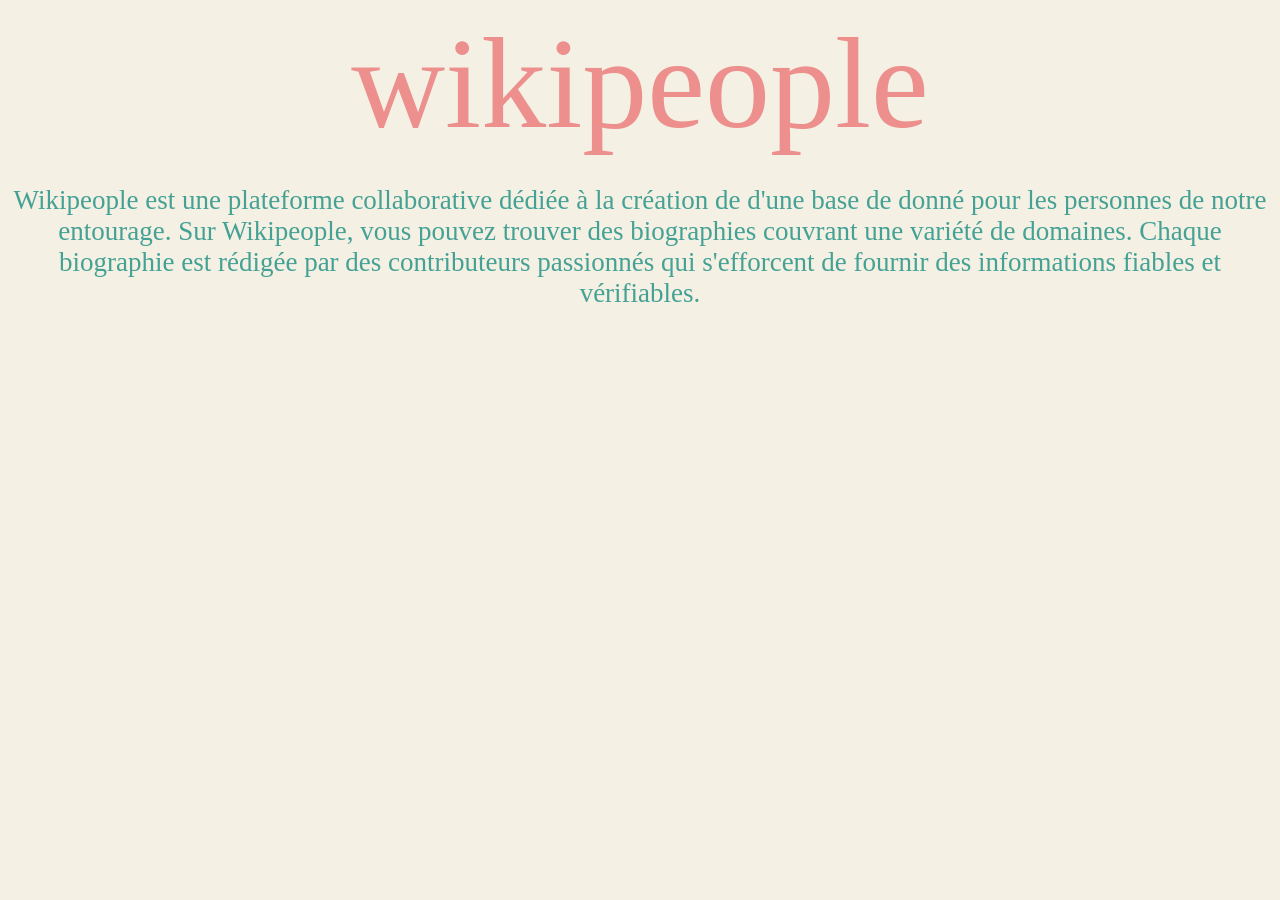
==== accueil.html @ 58083878 "first commit" ====
<!DOCTYPE html>
<html lang="en">
<head>
    <meta charset="UTF-8">
    <meta name="viewport" content="width=, initial-scale=1.0">
    <title>Document</title>
</head>
<style>
.text{
    font-size: 27px;
    font-weight: 30px;
    font-family: 'Brush Script MT', cursive;
    text-align: center;
    color: rgb(68, 161, 148);
    }
</style>
<body style="background-color: #F4F0E4;">
    <div style="font-size: 130px; font-weight: 130px; font-family: 'Brush Script MT', cursive; max-width: fit-content; margin-left: auto; margin-right: auto; color: #EC8F8D;">wikipeople</div>
    <p class="text">Wikipeople est une plateforme collaborative dédiée à la création de d'une base de donné pour les personnes de notre entourage. Sur Wikipeople, vous pouvez trouver des biographies couvrant une variété de domaines. Chaque biographie est rédigée par des contributeurs passionnés qui s'efforcent de fournir des informations fiables et vérifiables.</p>
</body>
</html>
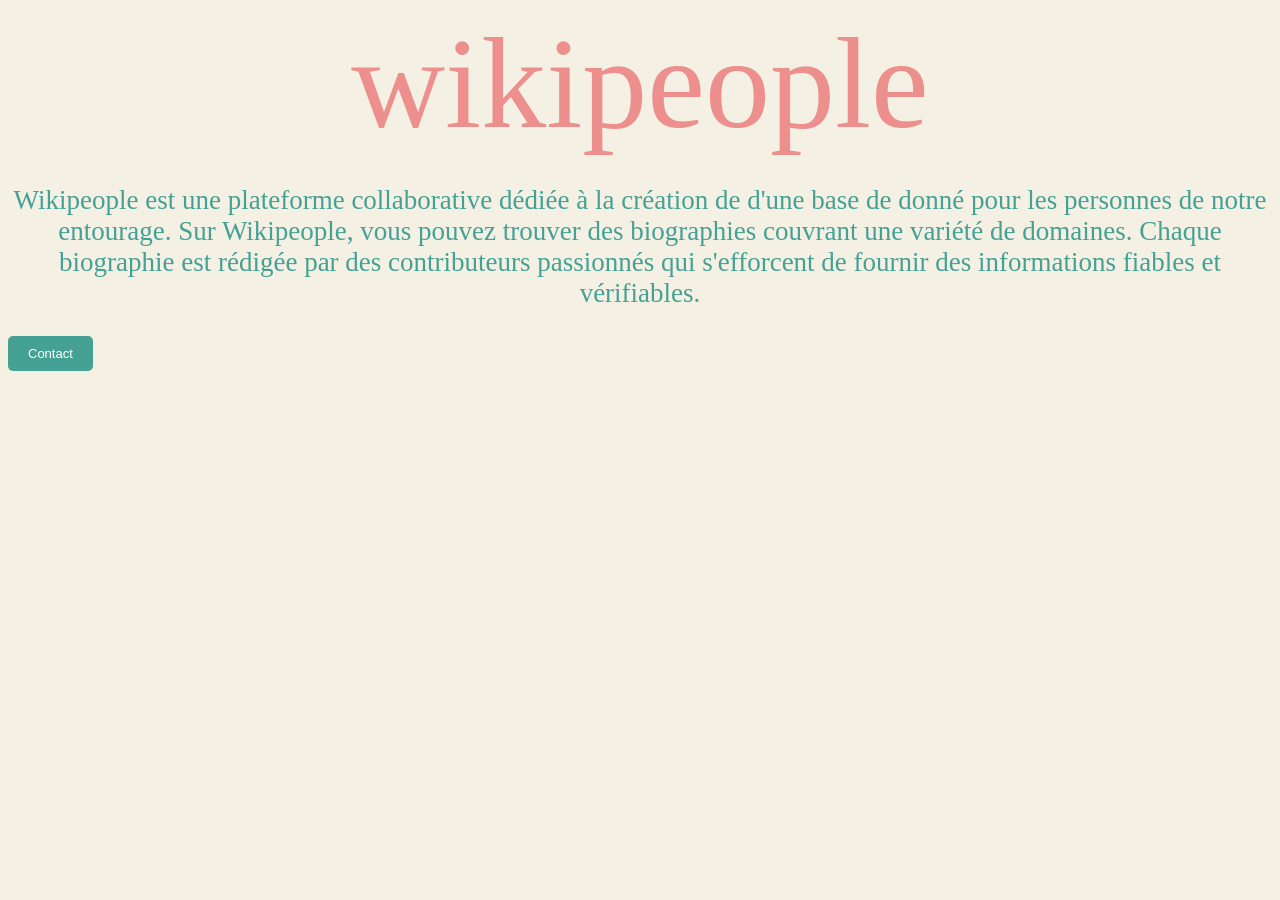
==== commit 5c743d14: "j'ai ameiloré la page d'accueil" ====
--- a/accueil.html
+++ b/accueil.html
@@ -6,16 +6,96 @@
     <title>Document</title>
 </head>
 <style>
-.text{
-    font-size: 27px;
-    font-weight: 30px;
-    font-family: 'Brush Script MT', cursive;
-    text-align: center;
-    color: rgb(68, 161, 148);
+    body{
+        background-color: #F4F0E4;
+        font-family: 'Brush Script MT', cursive;}
+    .text{
+        font-size: 27px;
+        font-weight: 30px;
+        font-family: 'Brush Script MT', cursive;
+        text-align: center;
+        color: rgb(68, 161, 148);
     }
+
+    .modal {
+      display: none;
+      position: fixed;
+      top: 0;
+      left: 0;
+      width: 100%;
+      height: 100%;
+      background: rgba(0,0,0,0.5);
+      justify-content: center;
+      align-items: center;
+    }
+
+    .modal-content {
+      background: white;
+      padding: 20px;
+      border-radius: 8px;
+      min-width: 300px;
+    }
+
+    .show {
+      display: flex;
+    }
+    .but {
+      background-color: rgb(68, 161, 148);
+      color: white;
+      border: none;
+      padding: 10px 20px;
+      border-radius: 5px;
+      cursor: pointer;
+      font-size: 13px;
+    }
+    
+
 </style>
-<body style="background-color: #F4F0E4;">
-    <div style="font-size: 130px; font-weight: 130px; font-family: 'Brush Script MT', cursive; max-width: fit-content; margin-left: auto; margin-right: auto; color: #EC8F8D;">wikipeople</div>
+<body >
+    <div style="font-size: 130px; font-weight: 130px; max-width: fit-content; margin-left: auto; margin-right: auto; color: #EC8F8D;">wikipeople</div>
     <p class="text">Wikipeople est une plateforme collaborative dédiée à la création de d'une base de donné pour les personnes de notre entourage. Sur Wikipeople, vous pouvez trouver des biographies couvrant une variété de domaines. Chaque biographie est rédigée par des contributeurs passionnés qui s'efforcent de fournir des informations fiables et vérifiables.</p>
+    
+    
+    <button onclick="ouvrir()" class="but">Contact</button>
+
+    <div id="popup" class="modal">
+    <div class="modal-content">
+        <p>Vous pouvez nous contacter par:
+            adresse mail: gleb.shevtsov9012@gmail.com
+
+        </p>
+        <button onclick="closeModal()" class="but">Fermer</button>
+    </div>
+    </div>
+
+<script>
+function ouvrir() {
+  document.getElementById("popup").classList.add("show");
+}
+
+function fermer() {
+  document.getElementById("popup").classList.remove("show");
+}
+</script>
 </body>
-</html>+</html> 
+
+<!--
+ Idées pour la suite:
+    curseur custom avec trail deriere et tout
+    popup pour:
+        contact
+        informations
+        changements recent
+    liens pour page random
+    bouton 'tweet about this' qui marche
+    trouver la mini image a mettre
+    faire un beau logo
+
+
+ 
+
+
+
+
+-->
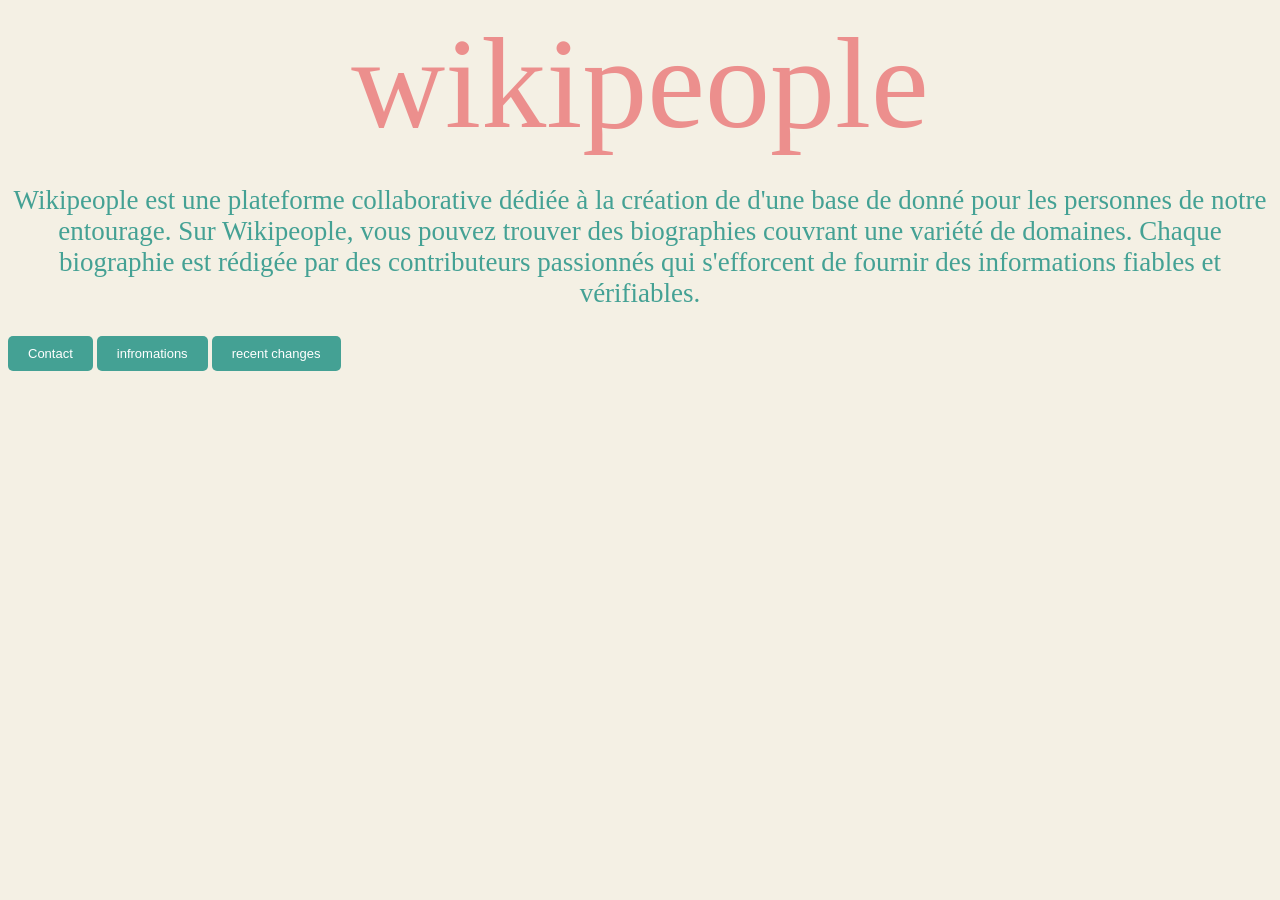
==== commit e2db784e: "Mise à jour des modals de contact et d'informations sur la page d'accueil" ====
--- a/accueil.html
+++ b/accueil.html
@@ -59,13 +59,31 @@
     <button onclick="ouvrir()" class="but">Contact</button>
 
     <div id="popup" class="modal">
-    <div class="modal-content">
-        <p>Vous pouvez nous contacter par:
-            adresse mail: gleb.shevtsov9012@gmail.com
+      <div class="modal-content">
+          <p>Vous pouvez nous contacter par: message livr2 par pigeon</p>
+          <button onclick="fermer()" class="but">Fermer</button>
+      </div>
+    </div>
 
-        </p>
-        <button onclick="closeModal()" class="but">Fermer</button>
+    <button onclick="ouvrir2()" class="but">infromations</button>
+
+    <div id="popup2" class="modal">
+      <div class="modal-content">
+          <p> </p>
+          <button onclick="fermer2()" class="but">Fermer</button>
+      </div>
     </div>
+
+    <button onclick="ouvrir3()" class="but">recent changes</button>
+
+    <div id="popup3" class="modal">
+      <div class="modal-content">
+          <p>Vous pouvez nous contacter par:
+              adresse mail: gleb.shevtsov9012@gmail.com
+
+          </p>
+          <button onclick="fermer3()" class="but">Fermer</button>
+      </div>
     </div>
 
 <script>
@@ -76,6 +94,24 @@
 function fermer() {
   document.getElementById("popup").classList.remove("show");
 }
+
+function ouvrir2() {
+  document.getElementById("popup2").classList.add("show");
+}
+
+function fermer2() {
+  document.getElementById("popup2").classList.remove("show");
+}
+
+function ouvrir3() {
+  document.getElementById("popup3").classList.add("show");
+}
+
+function fermer3() {
+  document.getElementById("popup3").classList.remove("show");
+}
+
+
 </script>
 </body>
 </html> 
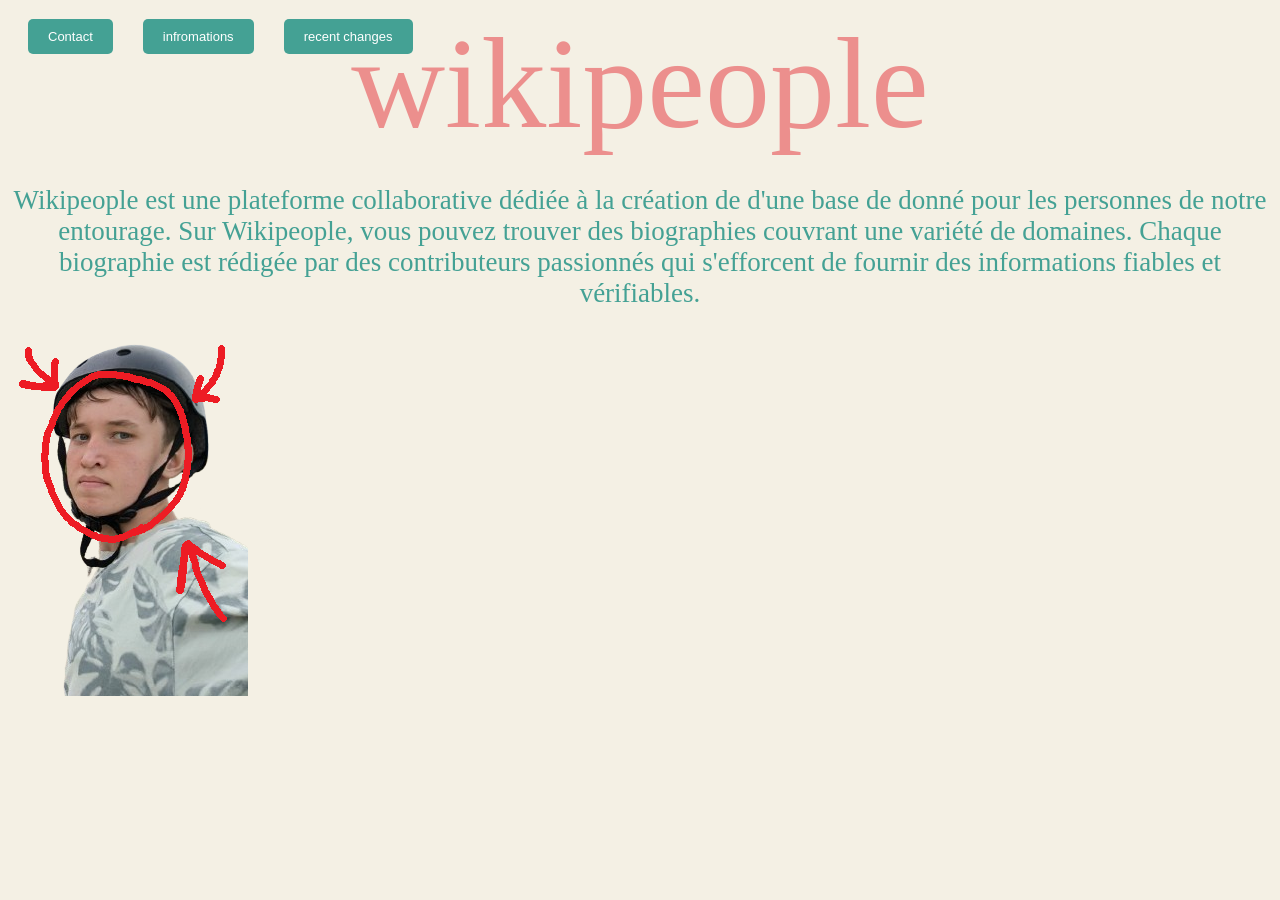
==== commit a7a4a1be: "ajouter un hover pour les boutons et commenc2 les visages" ====
--- a/accueil.html
+++ b/accueil.html
@@ -48,43 +48,72 @@
       cursor: pointer;
       font-size: 13px;
     }
-    
+    .but1 {
+      background-color: rgb(68, 161, 148);
+      color: white;
+      border: none;
+      padding: 10px 20px;
+      border-radius: 5px;
+      cursor: pointer;
+      font-size: 13px;
+    }
+    .but:hover {
+      background-color: rgb(52, 119, 110);
+      padding: 13px 23px;
+      font-size: 17px;
+    }
+
+    .boutons {
+      position: absolute;
+      display: flex;
+      gap: 30px;
+      margin-top: -139px;
+      margin-left: 20px;
+    }
+    .gleb{
+      height: 360px;
+      width: 240px;
+
+    }
 
 </style>
 <body >
     <div style="font-size: 130px; font-weight: 130px; max-width: fit-content; margin-left: auto; margin-right: auto; color: #EC8F8D;">wikipeople</div>
+    <div class="boutons">
+      <button onclick="ouvrir()" class="but">Contact</button>
+
+      <div id="popup" class="modal">
+        <div class="modal-content">
+            <p>messagerie pigeon</p>
+            <button onclick="fermer()" class="but1">Fermer</button>
+        </div>
+      </div>
+
+      <button onclick="ouvrir2()" class="but">infromations</button>
+
+      <div id="popup2" class="modal">
+        <div class="modal-content">
+            <p>Jsp faut inventer des trucs mdr</p>
+            <button onclick="fermer2()" class="but1">Fermer</button>
+        </div>
+      </div>
+
+      <button onclick="ouvrir3()" class="but">recent changes</button>
+
+      <div id="popup3" class="modal">
+        <div class="modal-content">
+            <p>Reussir a placer les commits ici</p>
+            <button onclick="fermer3()" class="but1">Fermer</button>
+        </div>
+      </div>
+    </div>
     <p class="text">Wikipeople est une plateforme collaborative dédiée à la création de d'une base de donné pour les personnes de notre entourage. Sur Wikipeople, vous pouvez trouver des biographies couvrant une variété de domaines. Chaque biographie est rédigée par des contributeurs passionnés qui s'efforcent de fournir des informations fiables et vérifiables.</p>
+  
+  <div class="heads">
+    <a href="Gleb.html"><img src="Image/Gleb.png" class="gleb"></a>
+  </div>
     
     
-    <button onclick="ouvrir()" class="but">Contact</button>
-
-    <div id="popup" class="modal">
-      <div class="modal-content">
-          <p>Vous pouvez nous contacter par: message livr2 par pigeon</p>
-          <button onclick="fermer()" class="but">Fermer</button>
-      </div>
-    </div>
-
-    <button onclick="ouvrir2()" class="but">infromations</button>
-
-    <div id="popup2" class="modal">
-      <div class="modal-content">
-          <p> </p>
-          <button onclick="fermer2()" class="but">Fermer</button>
-      </div>
-    </div>
-
-    <button onclick="ouvrir3()" class="but">recent changes</button>
-
-    <div id="popup3" class="modal">
-      <div class="modal-content">
-          <p>Vous pouvez nous contacter par:
-              adresse mail: gleb.shevtsov9012@gmail.com
-
-          </p>
-          <button onclick="fermer3()" class="but">Fermer</button>
-      </div>
-    </div>
 
 <script>
 function ouvrir() {
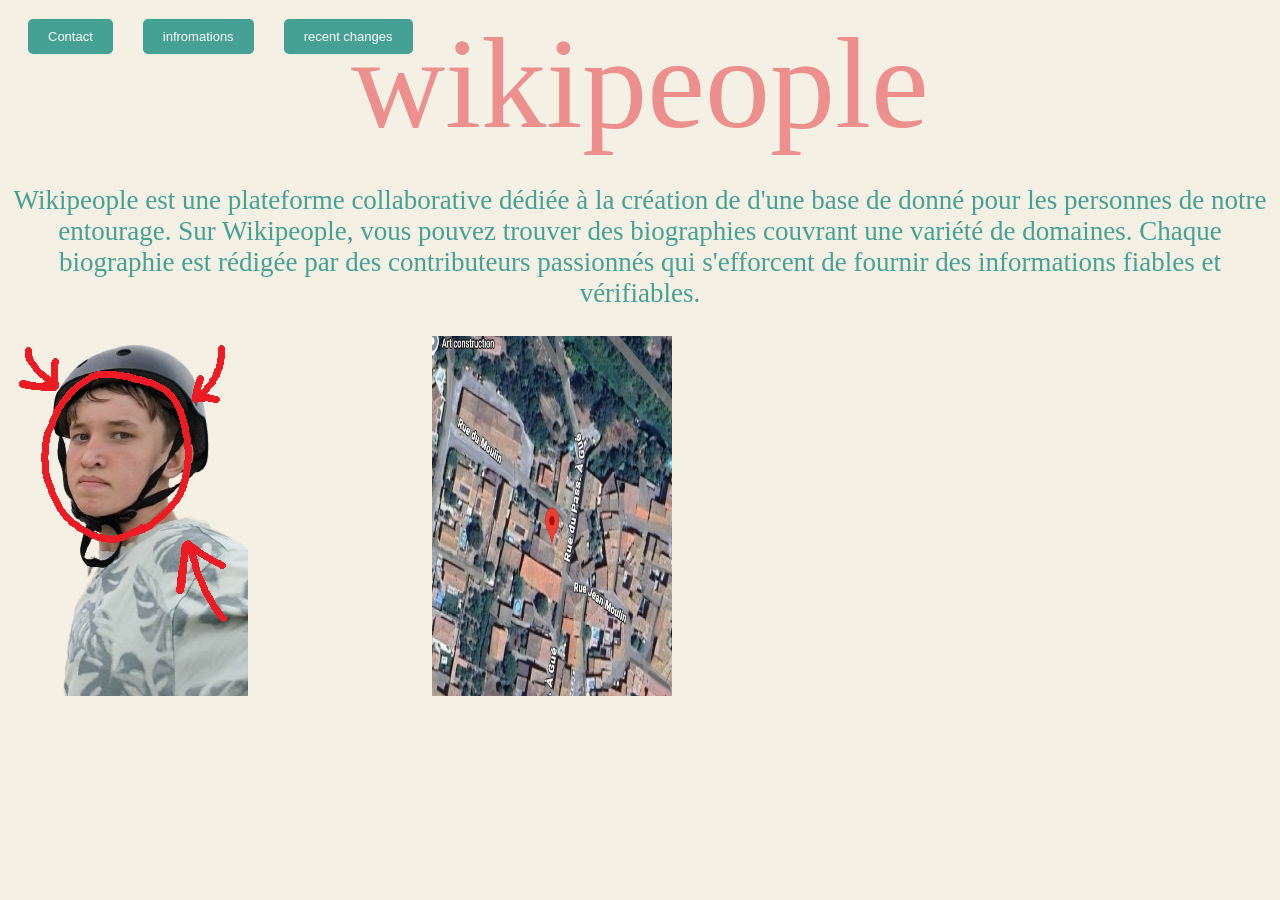
==== commit b002755a: "bcp de trucs, j'avais pas commit avant mdr" ====
--- a/accueil.html
+++ b/accueil.html
@@ -73,7 +73,10 @@
     .gleb{
       height: 360px;
       width: 240px;
-
+      transition: transform 100s linear;
+    }
+    .gleb:hover {
+      transform: scale(1.1) rotate(10000deg);
     }
 
 </style>
@@ -111,6 +114,7 @@
   
   <div class="heads">
     <a href="Gleb.html"><img src="Image/Gleb.png" class="gleb"></a>
+    <a href="titouan.html" style="margin-left: 180px;"><img src="Image/Gleb4.png" class="gleb"></a>
   </div>
     
     
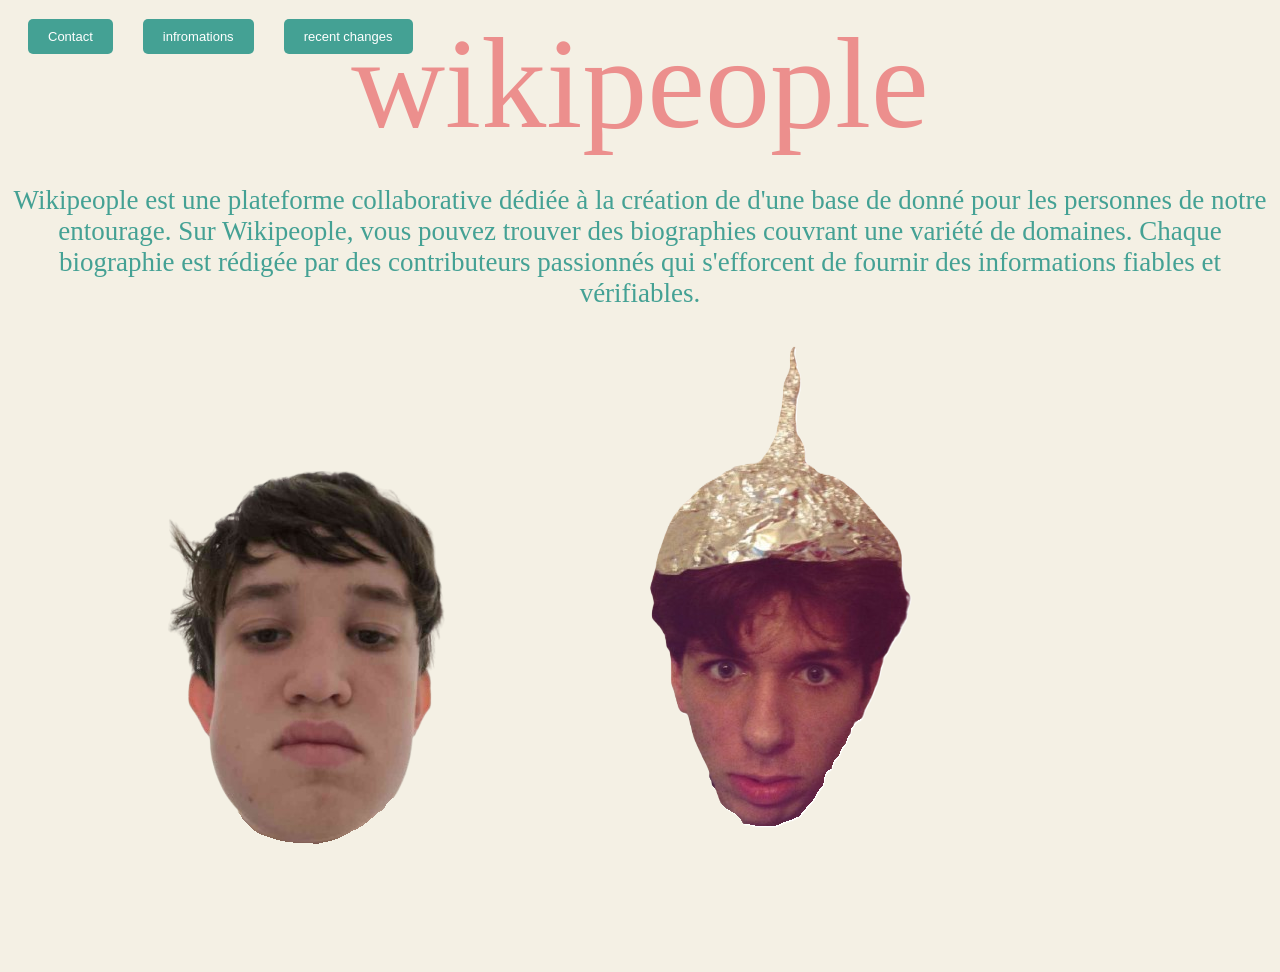
==== commit 6273c9c2: "amliore les animation and stuff" ====
--- a/accueil.html
+++ b/accueil.html
@@ -70,15 +70,22 @@
       margin-top: -139px;
       margin-left: 20px;
     }
-    .gleb{
-      height: 360px;
-      width: 240px;
+  
+    .gleb {
+      display: inline-block;   /* THIS makes scaling work */
+    }
+
+    .gleb img {
       transition: transform 100s linear;
     }
-    .gleb:hover {
-      transform: scale(1.1) rotate(10000deg);
+
+    .gleb:hover img {
+      transform: rotate(10000deg);
     }
 
+    .gleb:hover {
+      transform: scale(1.2);
+    }
 </style>
 <body >
     <div style="font-size: 130px; font-weight: 130px; max-width: fit-content; margin-left: auto; margin-right: auto; color: #EC8F8D;">wikipeople</div>
@@ -113,8 +120,12 @@
     <p class="text">Wikipeople est une plateforme collaborative dédiée à la création de d'une base de donné pour les personnes de notre entourage. Sur Wikipeople, vous pouvez trouver des biographies couvrant une variété de domaines. Chaque biographie est rédigée par des contributeurs passionnés qui s'efforcent de fournir des informations fiables et vérifiables.</p>
   
   <div class="heads">
-    <a href="Gleb.html"><img src="Image/Gleb.png" class="gleb"></a>
-    <a href="titouan.html" style="margin-left: 180px;"><img src="Image/Gleb4.png" class="gleb"></a>
+    <a href="Gleb.html" class="gleb">
+      <img src="Image/gleb7.png" style="margin-left: 90px; margin-bottom: 100px;">
+    </a>
+    <a href="titouan.html" class="gleb">
+      <img src="Image/titouan4.png" style="margin-left: 90px;">
+    </a>  
   </div>
     
     
